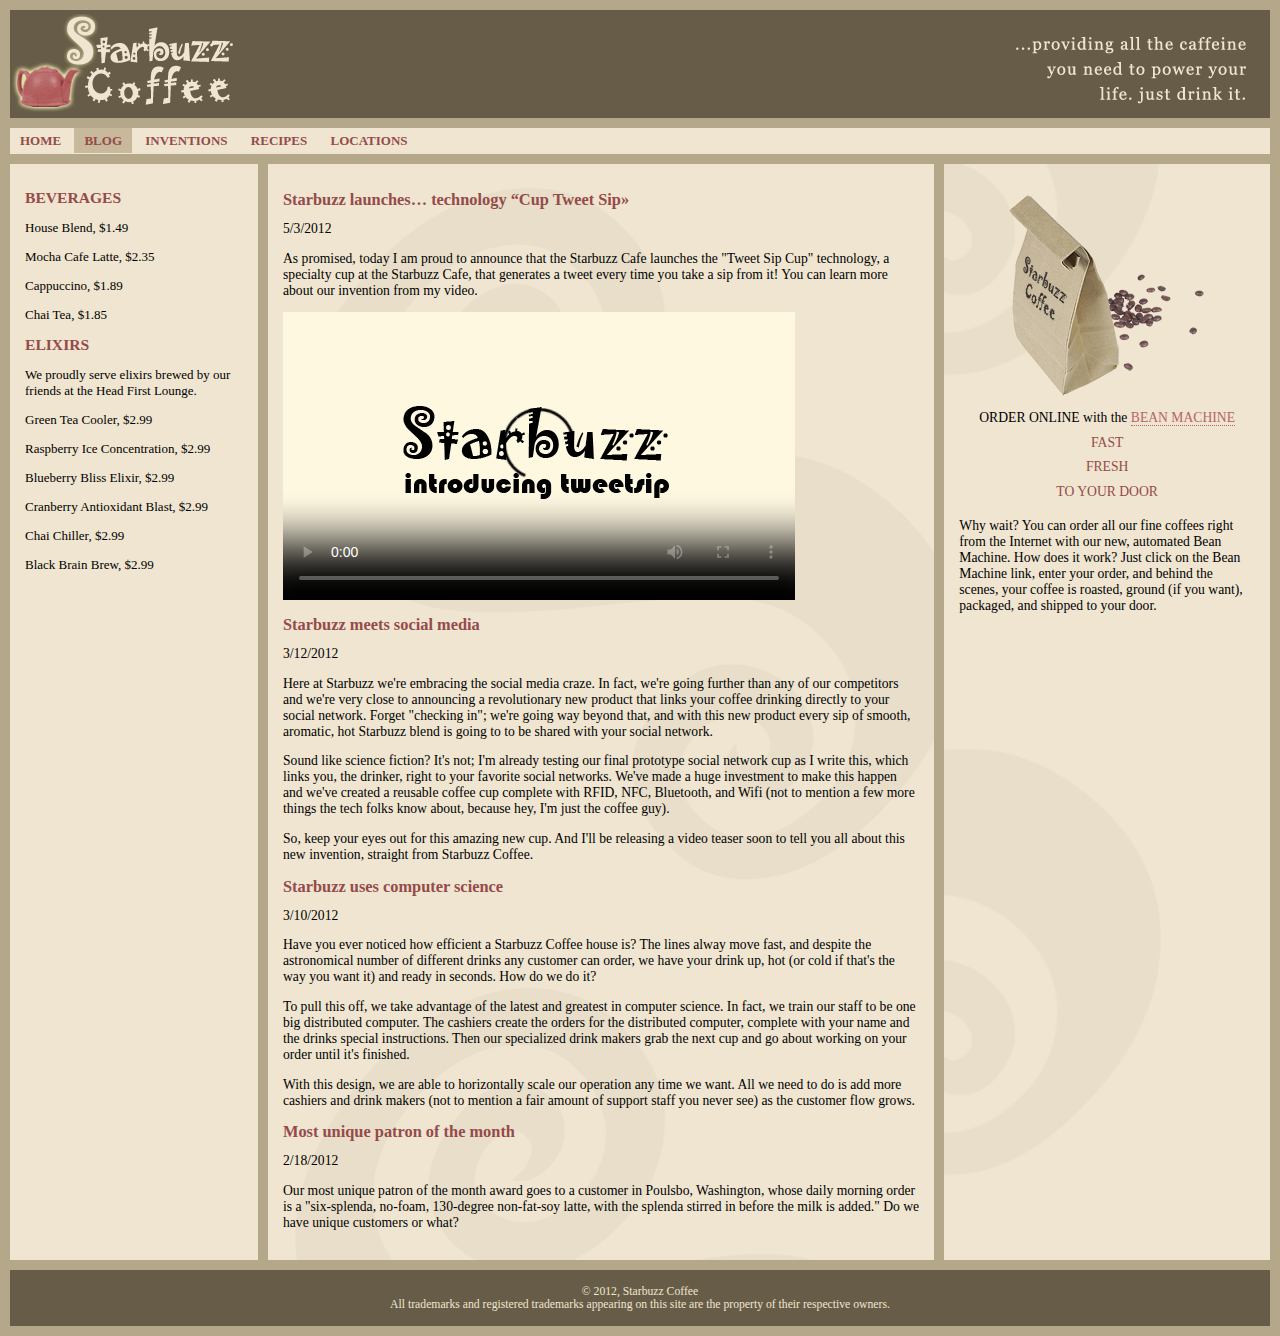
==== blog.html @ 4fdd9f24 "v4.0" ====
<!DOCTYPE html>
<html>
  <head>
    <meta charset="utf-8">
    <title>Starbuzz Coffee - Blog</title>
    <link rel="stylesheet" type="text/css" href="starbuzz.css">
	<link rel="stylesheet" type="text/css" href="blog.css">
  </head> 

  <body>
    <header class="top">
      <img id="headerLogo"
           src="images/headerLogo.gif" alt="Starbuzz Coffee header logo image">
      <img id="headerSlogan"
          src="images/headerSlogan.gif" alt="Providing all the caffeine you need to power your life.">
    </header>

	<nav>
	<ul>
		<li class="selected"><a href="index.html">HOME</a></li>
		<li class="blog"><a href="blog.html">BLOG</a></li>
		<li><a href="">INVENTIONS</a></li>
		<li><a href="">RECIPES</a></li>
		<li><a href="">LOCATIONS</a></li>
	</ul>
	</nav>

	<div id="tableContainer">
	<div id="tableRow">

	<section id="drinks">
		<h1>BEVERAGES</h1>
			<p>House Blend, $1.49</p>
			<p>Mocha Cafe Latte, $2.35</p>
			<p>Cappuccino, $1.89</p>
			<p>Chai Tea, $1.85</p>
		<h1>ELIXIRS</h1>
			<p>
				We proudly serve elixirs brewed by our friends
				at the Head First Lounge.
			</p>
			<p>Green Tea Cooler, $2.99</p>
			<p>Raspberry Ice Concentration, $2.99</p>
			<p>Blueberry Bliss Elixir, $2.99</p>
			<p>Cranberry Antioxidant Blast, $2.99</p>
			<p>Chai Chiller, $2.99</p>
			<p>Black Brain Brew, $2.99</p>
	</section>

	<section id="blog">
		<article>
			<header>
				<h1>Starbuzz launches… technology “Cup Tweet Sip»</h1>
				<time datetime="2012-05-03">5/3/2012</time>
			</header>
				<p>
					As promised, today I am proud to announce that the Starbuzz Cafe
					launches the "Tweet Sip Cup" technology, a specialty cup at the Starbuzz Cafe,
					that generates a tweet every time you take a sip from it!
					You can learn more about our invention from my video.
				</p>
				<video 
					controls 
					autoplay 
					width="512" 
					height="288" 
					source src="video/tweetsip.mp4"
					source src="video/tweetsip.ogv"
					source src="video/tweetsip.webm"
					poster="images/poster.png"
					id="video">
				</video>
		</article>
	<article>
	<header>
		<h1>Starbuzz meets social media</h1>
		<time datetime="2012-03-12">3/12/2012</time>
	</header>
	<p>
		Here at Starbuzz we're embracing the social media craze. 
		In fact, we're going further than any of our competitors and 
		we're very close to announcing a revolutionary new product that 
		links your coffee drinking directly to your social 
		network. Forget "checking in"; we're going way beyond that, and 
		with this new product every sip of smooth, aromatic, hot Starbuzz 
		blend is going to to be shared with your social network.
	</p>
	<p>
		Sound like science fiction?  It's not; I'm already 
		testing our final prototype social network cup as I write this, 
		which links you, the drinker, right to your favorite social 
		networks.  We've made a huge investment to make this happen 
		and we've created a reusable coffee cup complete with RFID, 
		NFC, Bluetooth, and Wifi (not to mention a few more things the tech 
		folks know about, because hey, I'm just the coffee guy).
	</p>
	<p>
		So, keep your eyes out for this amazing new cup. And I'll 
		be releasing a video teaser soon to tell you all about this 
		new invention, straight from Starbuzz Coffee.
	</p>
	</article>

	<article>
	<header>
		<h1>Starbuzz uses computer science</h1>
		<time datetime="2012-03-10">3/10/2012</time>
	</header>
	
	<p>
		Have you ever noticed how efficient a Starbuzz Coffee 
		house is? The lines alway move fast, and despite the 
		astronomical number of different drinks any customer can 
		order, we have your drink up, hot (or cold if that's the 
		way you want it) and ready in seconds. How do we do it? 
	</p>
	<p>
		To pull this off, we take advantage of the latest and 
		greatest in computer science.  In fact, we train 
		our staff to be one big distributed computer.  The cashiers 
		create the orders for the distributed computer, complete 
		with your name and the drinks special instructions.  Then 
		our specialized drink makers grab the next cup
		and go about working on your order until it's finished.  
	</p>
	<p>
		With this design, we are able to horizontally scale our operation 
		any time we want.  All we need to do is add more cashiers 
		and drink makers (not to mention a fair amount of support 
		staff you never see) as the customer flow grows.
	</p>
	</article>

	<article>
	<header>
		<h1>Most unique patron of the month	</h1>
		<time datetime="2012-02-18">2/18/2012</time>
	</header>
	<p>
		Our most unique patron of the month award goes to a 
		customer in Poulsbo, Washington, whose daily morning order 
		is a "six-splenda, no-foam, 130-degree non-fat-soy latte, 
		with the splenda stirred in before the milk is added." Do we 
		have unique customers or what? 
	</p>
	</article>
	</section>

    <aside>
      <p class="beanheading">
        <img src="images/bag.gif" alt="Bean Machine bag">
        <br>
        ORDER ONLINE
        with the 
        <a href="form.html">BEAN MACHINE</a>
        <br>
        <span class="slogan">
            FAST <br>
            FRESH <br>
            TO YOUR DOOR <br>
        </span>
      </p>
      <p>
        Why wait?  You can order all our fine coffees right from the Internet with our new, 
        automated Bean Machine.  How does it work?  Just click on the Bean Machine link, 
        enter your order, and behind the scenes, your coffee is roasted, ground 
        (if you want), packaged, and shipped to your door.
      </p>
    </aside>

	</div> <!-- tableRow -->
	</div> <!-- tableContainer -->

    <footer>
      &copy; 2012, Starbuzz Coffee
      <br>
      All trademarks and registered trademarks appearing on 
      this site are the property of their respective owners.
    </footer>

  </body>
</html>
---- starbuzz.css ----
body { 
  background-color: #b5a789;
  font-family:      Georgia, "Times New Roman", Times, serif;
  font-size:        small;
  margin:           0px;
}

/* 
	height messes up the headers in the blog in the articles
	it's only appropriate for the top header.
	add a class (new with blog)
	Affects the 3 #header rules for the main header below
	In HTML: add class="top" to main header in index.html and blog.html
*/

header.top {
  background-color: #675c47;
  margin: 10px 10px 0px 10px;
  height:           108px;
}

header.top img#headerSlogan {
	float: right;
}


div#tableContainer {
	display: table;
	border-spacing: 10px;
}

div#tableRow {
	display: table-row;
}

section#drinks {
    display: table-cell;
    background-color: #efe5d0;
    width: 20%;
    padding: 15px;
    vertical-align: top;
}

/* added section#blog for blog */
section#main, section#blog {
  display: table-cell;
  background:       #efe5d0 url(images/background.gif) top left;
  font-size:        105%;
  padding:          15px;
  vertical-align: top;
}

aside {
  display: table-cell;
  background:       #efe5d0 url(images/background.gif) bottom right;
  font-size:        105%;
  padding:          15px;
  vertical-align: top;
}

footer {
  background-color: #675c47;
  color:            #efe5d0;
  text-align:       center;
  padding:          15px;
  margin: 0px 10px 10px 10px;
  font-size:        90%;
}

h1 {
  font-size:        120%;
  color:            #954b4b;
}

h2 { font-size: 110%; }

.slogan { color: #954b4b; }

.beanheading {
  text-align:       center;
  line-height:      1.8em;
}

a:link {
  color:            #b76666;
  text-decoration:  none;
  border-bottom:    thin dotted #b76666;
}
a:visited {
  color:            #675c47;
  text-decoration:  none;
  border-bottom:    thin dotted #675c47;
}


nav {
    background-color: #efe5d0;
	margin: 10px 10px 0px 10px;
}
nav ul {
	margin: 0px;
	list-style-type: none;
	padding: 5px 0px 5px 0px;
}
nav ul li {
	display: inline;
	padding: 5px 10px 5px 10px;
}
nav ul li a:link, nav ul li a:visited {
	color: #954b4b;
	border-bottom: none;
	font-weight: bold;

/*
	text-shadow: 1px 1px 3px #e2c2c2; 
	text-transform: uppercase;
*/
}
---- blog.css ----
nav ul li.blog {
	background-color: #c8b99c;
}
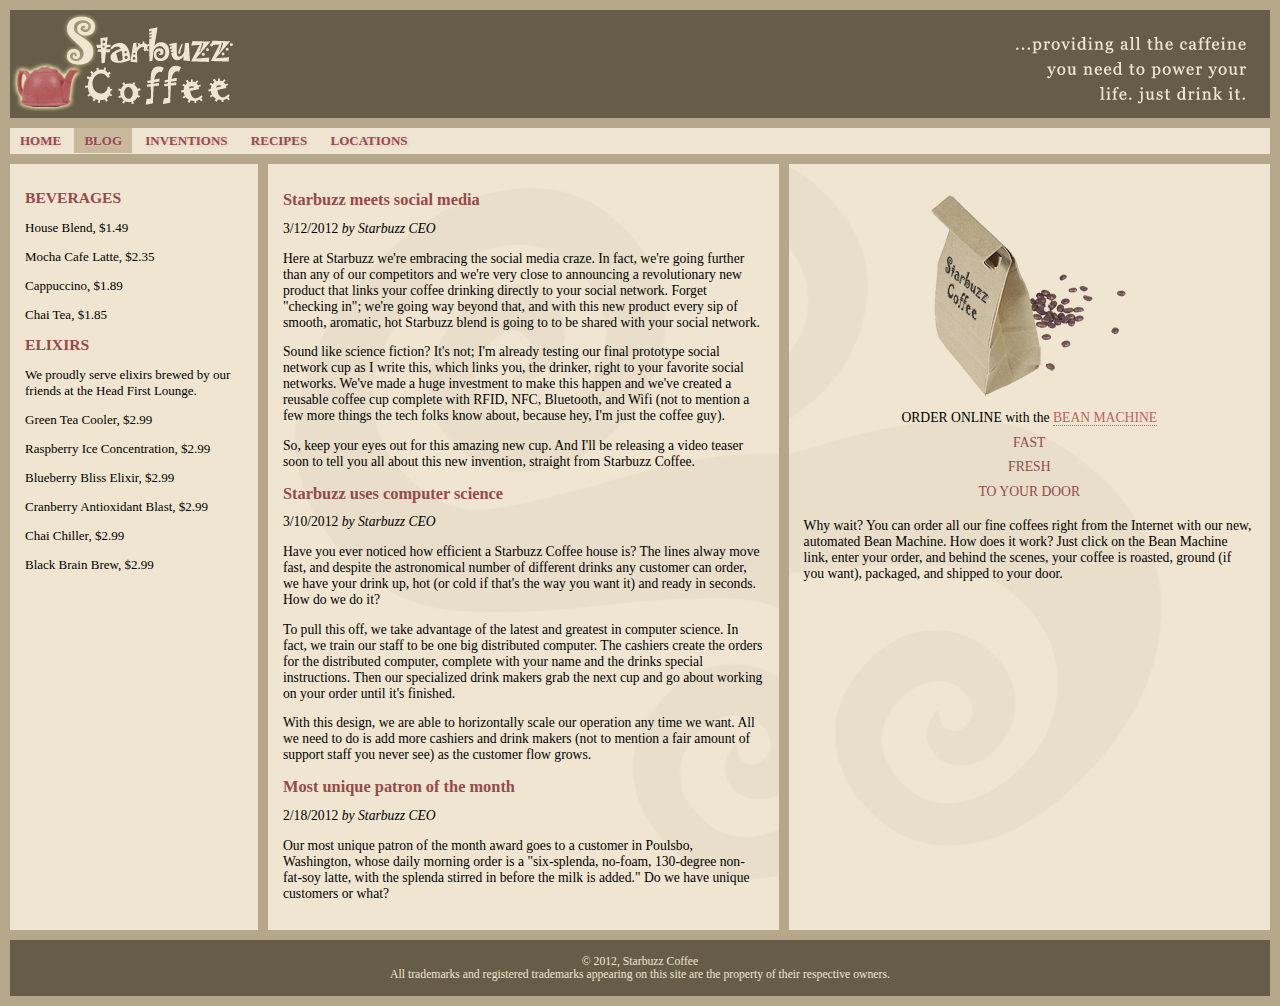
==== commit 0218dfbe: "v6.0" ====
--- a/blog.html
+++ b/blog.html
@@ -4,7 +4,6 @@
     <meta charset="utf-8">
     <title>Starbuzz Coffee - Blog</title>
     <link rel="stylesheet" type="text/css" href="starbuzz.css">
-	<link rel="stylesheet" type="text/css" href="blog.css">
   </head> 
 
   <body>
@@ -17,11 +16,11 @@
 
 	<nav>
 	<ul>
-		<li class="selected"><a href="index.html">HOME</a></li>
-		<li class="blog"><a href="blog.html">BLOG</a></li>
-		<li><a href="">INVENTIONS</a></li>
-		<li><a href="">RECIPES</a></li>
-		<li><a href="">LOCATIONS</a></li>
+		<li><a href="index.html">Home</a></li>
+		<li class="selected"><a href="blog.html">Blog</a></li>
+		<li><a href="">Inventions</a></li>
+		<li><a href="">Recipes</a></li>
+		<li><a href="">Locations</a></li>
 	</ul>
 	</nav>
 
@@ -48,33 +47,11 @@
 	</section>
 
 	<section id="blog">
-		<article>
-			<header>
-				<h1>Starbuzz launches… technology “Cup Tweet Sip»</h1>
-				<time datetime="2012-05-03">5/3/2012</time>
-			</header>
-				<p>
-					As promised, today I am proud to announce that the Starbuzz Cafe
-					launches the "Tweet Sip Cup" technology, a specialty cup at the Starbuzz Cafe,
-					that generates a tweet every time you take a sip from it!
-					You can learn more about our invention from my video.
-				</p>
-				<video 
-					controls 
-					autoplay 
-					width="512" 
-					height="288" 
-					source src="video/tweetsip.mp4"
-					source src="video/tweetsip.ogv"
-					source src="video/tweetsip.webm"
-					poster="images/poster.png"
-					id="video">
-				</video>
-		</article>
 	<article>
 	<header>
 		<h1>Starbuzz meets social media</h1>
 		<time datetime="2012-03-12">3/12/2012</time>
+		<span>by Starbuzz CEO</span>
 	</header>
 	<p>
 		Here at Starbuzz we're embracing the social media craze. 
@@ -105,8 +82,8 @@
 	<header>
 		<h1>Starbuzz uses computer science</h1>
 		<time datetime="2012-03-10">3/10/2012</time>
+		<span>by Starbuzz CEO</span>
 	</header>
-	
 	<p>
 		Have you ever noticed how efficient a Starbuzz Coffee 
 		house is? The lines alway move fast, and despite the 
@@ -135,6 +112,7 @@
 	<header>
 		<h1>Most unique patron of the month	</h1>
 		<time datetime="2012-02-18">2/18/2012</time>
+		<span>by Starbuzz CEO</span>
 	</header>
 	<p>
 		Our most unique patron of the month award goes to a 
--- a/starbuzz.css
+++ b/starbuzz.css
@@ -21,6 +21,22 @@
 
 header.top img#headerSlogan {
 	float: right;
+}
+
+
+/* nav new in blog */
+nav {
+    background-color: #efe5d0;
+	margin: 10px 10px 0px 10px;
+}
+nav ul {
+	margin: 0px;
+	list-style-type: none;
+	padding: 5px 0px 5px 0px;
+}
+nav ul li {
+	display: inline;
+	padding: 5px 10px 5px 10px;
 }
 
 
@@ -92,27 +108,26 @@
   border-bottom:    thin dotted #675c47;
 }
 
+/* ALL BELOW IS NEW FOR BLOG */
 
-nav {
-    background-color: #efe5d0;
-	margin: 10px 10px 0px 10px;
-}
-nav ul {
-	margin: 0px;
-	list-style-type: none;
-	padding: 5px 0px 5px 0px;
-}
-nav ul li {
-	display: inline;
-	padding: 5px 10px 5px 10px;
-}
+
+/* BELOW a above to override for nav */
 nav ul li a:link, nav ul li a:visited {
 	color: #954b4b;
 	border-bottom: none;
 	font-weight: bold;
 
-/*
+	/* optional! very hard to see although does help */
 	text-shadow: 1px 1px 3px #e2c2c2; 
+
+	/* try this and see if you like it */
 	text-transform: uppercase;
-*/
-}+}
+
+li.selected {
+	background-color: #c8b99c;
+}
+
+article span {
+	font-style: italic;
+}
